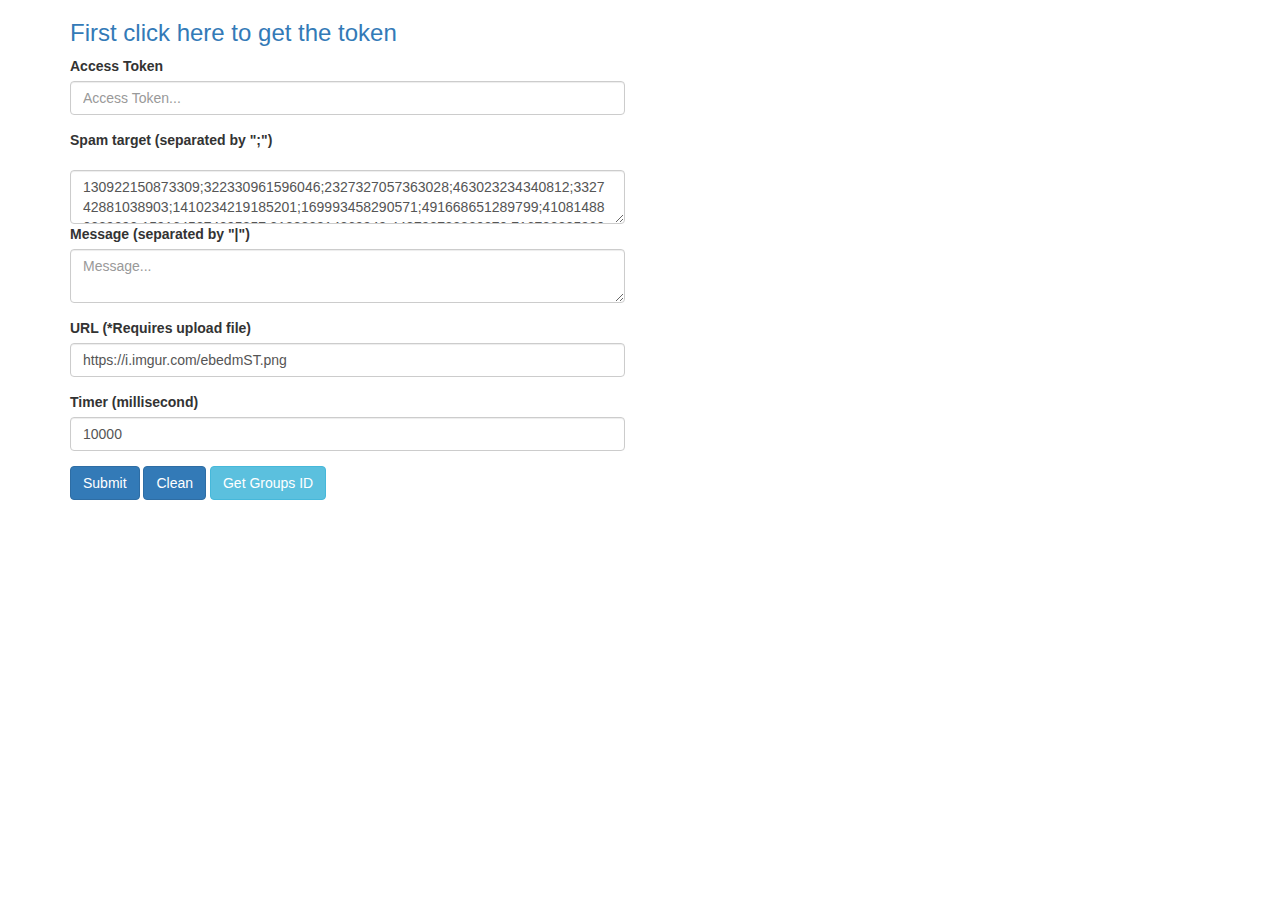
==== AutoPost-Main.html @ 4de7da51 "Create AutoPost-Main.html" ====
<!DOCTYPE html>
<html lang="en" >
<head>
  <meta charset="UTF-8">
  <title>Auto Post To Groups</title>
  <link rel='stylesheet' href='https://maxcdn.bootstrapcdn.com/bootstrap/3.3.5/css/bootstrap.min.css'>

</head>
<body>
  <div class="container">
    <h3><a href="https://m.facebook.com/composer/ocelot/async_loader/?publisher=feed" target="_blank">First click here to get the token</a></h3>
    <div class="row">
      <div class="col-md-6">
        <div class="row">
          <div class="col-md-12">
          <div class="form-group">
            <label for="first">Access Token</label>
            <input type="text" class="form-control" placeholder="Access Token..." id="access-token">
          </div>
          </div>
        </div>
        <div class="row">
          <div class="col-md-12">
          <div class="form-group">
            <label for="first">Spam target (separated by ";")</label>
            </div>
            <textarea type="text" class="form-control" placeholder="Groups id..." id="spam-target">130922150873309;322330961596046;2327327057363028;463023234340812;332742881038903;1410234219185201;169993458290571;491668651289799;410814880289292;1591645274295857;318883814869949;448798782820270;716723885930703;2506892036039474;519850278095502;381016829118710;483760515784662;263188548121179;2243470915881562;1502660903368685;508152002919605;895690800505365;222187049374632;540600080164560;254087799361863;897583710304952;1082639675213075;3850318821663473;794613074265443;248174818889159;1863094607204103;667237784136460;340762400256140;102566663721982;379042843418778;</textarea>
          
          </div>
        </div>
        <div class="row">
          <div class="col-md-12">
          <div class="form-group">
            <label for="last">Message (separated by "|")</label>
            <textarea type="text" class="form-control" placeholder="Message..." id="spam-message"></textarea>
          </div>
          </div>
        </div>
        <div class="row">
          <div class="col-md-12">
          <div class="form-group">
            <label for="last">URL (*Requires upload file)</label>
            <input type="text" class="form-control" placeholder="Image URL" id="spam-attachment" value="https://i.imgur.com/ebedmST.png">
          </div>
          </div>
        </div>
        <div class="row">
          <div class="col-md-12">
          <div class="form-group">
            <label for="last">Timer (millisecond)</label>
            <input type="text" class="form-control" placeholder="Distance per post..." id="spam-timer" value="10000">
          </div>
          </div>
        </div>
      </div>
      <div class="col-md-6" id="logText">
      
      </div>
    </div>

    <button id="start-spam" class="btn btn-primary">Submit</button>
    <button id="clean-spam" class="btn btn-primary">Clean</button>
    <button id="group-spam" class="btn btn-info">Get Groups ID</button>
  </div>
  <script src='https://cdnjs.cloudflare.com/ajax/libs/jquery/2.1.3/jquery.min.js'></script>
  <script src='https://maxcdn.bootstrapcdn.com/bootstrap/3.3.5/js/bootstrap.min.js'></script>
  <script>
    $("#start-spam").click(e => {
        var counter = 0;
        var countPost = 0;
        let messages = $('#spam-message').val().split('|');
        let targets = $('#spam-target').val().split(';');
        let timer = $('#spam-timer').val();
        targets.forEach(target => {
            counter++;
            setTimeout(() => {
                let mess = messages[~~(Math.random() * messages.length)];
                $.post("https://graph.facebook.com/" + target + "/photos", {
                    access_token: $('#access-token').val(),
                    message: mess,
                    url: $('#spam-attachment').val()
                }).then(dataPost => {
                    countPost++;
                    var link = "https://www.facebook.com/" + dataPost.post_id;
                    $('#logText').append('<span style="color: green;">Posted ' + countPost + ' on <a href="' + link + '" target="_blank">' + dataPost.post_id + '</a></span><br/>');
                    if (countPost === targets.length) {
                        timeOutDone();
                    };
                }).fail(() => {
                    countPost++;
                    var link = "https://www.facebook.com/" + target;
                    $('#logText').append('<span style="color: red;">Failed to post ' + countPost + ' on <a href="' + link + '" target="_blank">' + target + '</a></span><br/>');
                    if (countPost === targets.length) {
                        timeOutDone();
                    };
                });
            }, counter * timer);
        });
        $('#logText').append('<span style="color: black;font-weight: bold;"> - - - - START - - - -</span><br/>');
    });

    $("#clean-spam").click(e => {
        $('#logText').html("");
    });

    $("#group-spam").click(e => {
        var groupsId = '';
        $('#logText').html("");
        $.get("https://graph.facebook.com/me/groups", {
            access_token: $('#access-token').val()
        }).then(dataGet => {
            console.log(dataGet);
            dataGet.data.forEach(groupId => {
                groupsId += ';' + groupId.id;
            });
            $('#logText').html(groupsId.substring(1, groupsId.length));
        }).fail(() => {
            $('#logText').append('<span style="color: red;"> - - - - Failed - - - -</span><br/>');
        });
    });

    function timeOutDone() {
        $('#logText').append('<span style="color: blue;"> - - - - DONE - - - -</span><br/>');
    };
  </script>
</body>
</html>
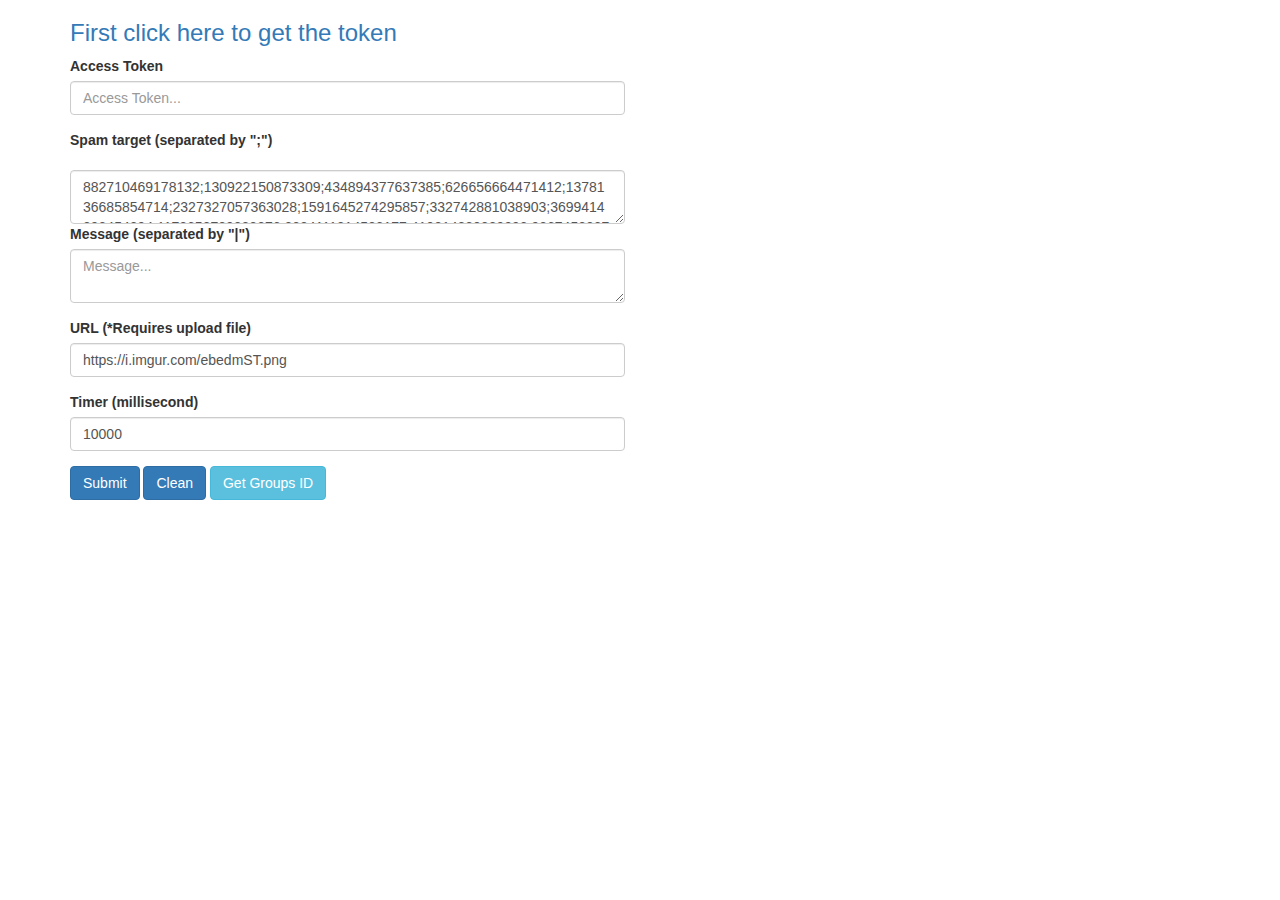
==== commit 72a451fa: "Add group ID" ====
--- a/AutoPost-Main.html
+++ b/AutoPost-Main.html
@@ -24,7 +24,7 @@
           <div class="form-group">
             <label for="first">Spam target (separated by ";")</label>
             </div>
-            <textarea type="text" class="form-control" placeholder="Groups id..." id="spam-target">130922150873309;322330961596046;2327327057363028;463023234340812;332742881038903;1410234219185201;169993458290571;491668651289799;410814880289292;1591645274295857;318883814869949;448798782820270;716723885930703;2506892036039474;519850278095502;381016829118710;483760515784662;263188548121179;2243470915881562;1502660903368685;508152002919605;895690800505365;222187049374632;540600080164560;254087799361863;897583710304952;1082639675213075;3850318821663473;794613074265443;248174818889159;1863094607204103;667237784136460;340762400256140;102566663721982;379042843418778;</textarea>
+            <textarea type="text" class="form-control" placeholder="Groups id..." id="spam-target">882710469178132;130922150873309;434894377637385;626656664471412;1378136685854714;2327327057363028;1591645274295857;332742881038903;3699414393454894;1172658739823376;2824111214523177;410814880289292;936745833735861;223498425853549;2803404153317369;105851558161703;404382294163973;1410234219185201;309878427132828;2632915256973331;748044215851197;4230663120279258;429549644984233;436806320730888;727517907921984;463023234340812;814982045765476;2506892036039474;904896303612768;318883814869949;724473761557715;277679236857575;716723885930703;230449091726591;857451397624464;443016056639006;701070827215092;2804431833155396;895690800505365;476774903457591;637864577008984;491668651289799;1863094607204103;159130854221983;832687483547310;897583710304952;2243470915881562;3850318821663473;833860570682922;812097329744217;248174818889159;794613074265443;263188548121179;207136071074170;935202767215829;340762400256140;296944848511381;2468290240141803;3873646956058262;727535171058432;100034660864328</textarea>
           
           </div>
         </div>
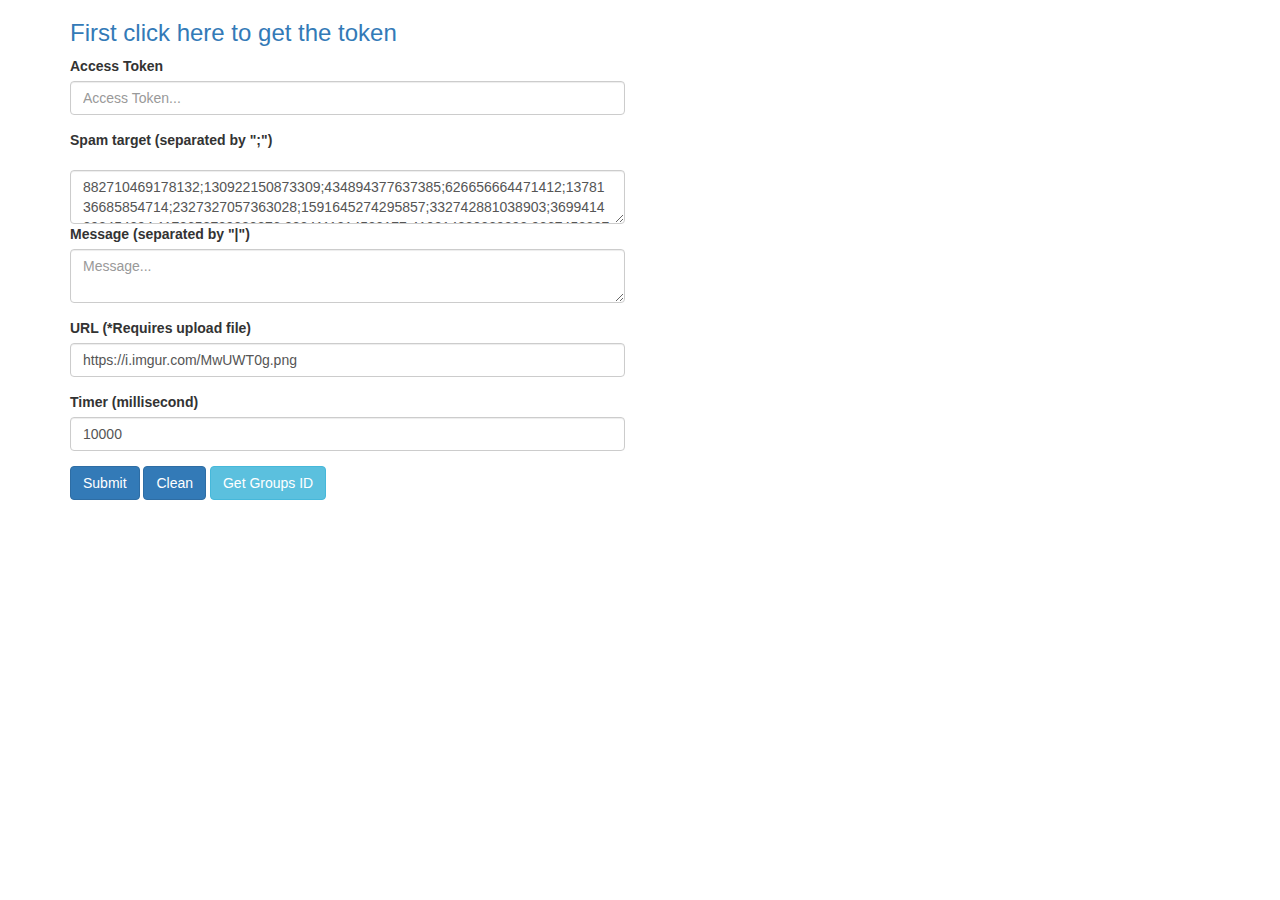
==== commit b1caf598: "Update link image" ====
--- a/AutoPost-Main.html
+++ b/AutoPost-Main.html
@@ -40,7 +40,7 @@
           <div class="col-md-12">
           <div class="form-group">
             <label for="last">URL (*Requires upload file)</label>
-            <input type="text" class="form-control" placeholder="Image URL" id="spam-attachment" value="https://i.imgur.com/ebedmST.png">
+            <input type="text" class="form-control" placeholder="Image URL" id="spam-attachment" value="https://i.imgur.com/MwUWT0g.png">
           </div>
           </div>
         </div>
